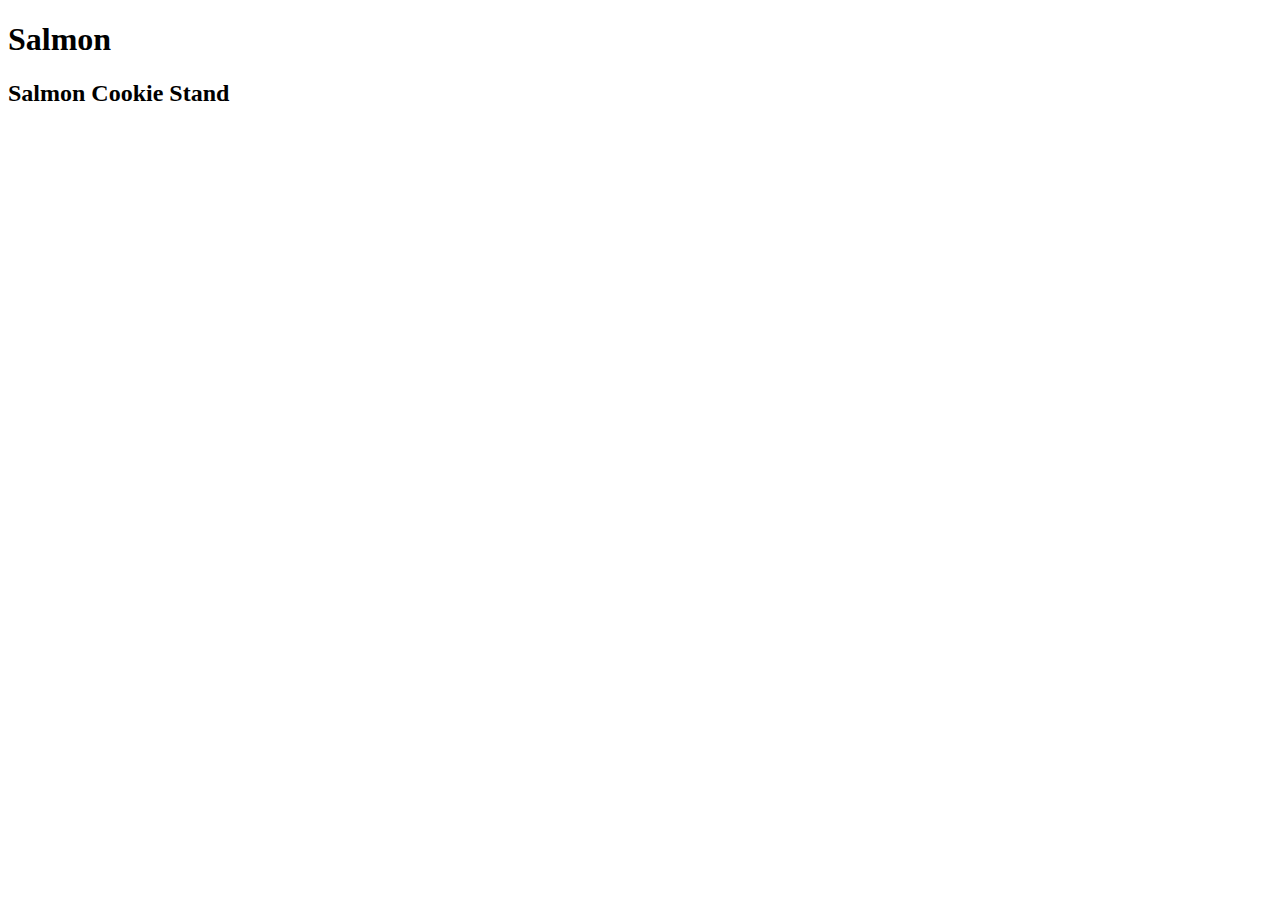
==== index.html @ 8b549c82 "added lab 06" ====
<!DOCTYPE html>
<html lang="en">
<head>
  <title>Cooke-Stand</title>
</head>
<body>
  <h1>Salmon <Cookie-Stand></Cookie-Stand></h1>
  <main>
    <h2>Salmon Cookie Stand</h2>

    <!-- generate this from js: -->
<!--
        <article>
           <h2></h2>
           <p></p>
           <ul>
             <li></li>
           </ul>
           <img>
        </article>
        -->

  </main>
  <!-- <script src="app.js"></script> -->
</body>
</html>
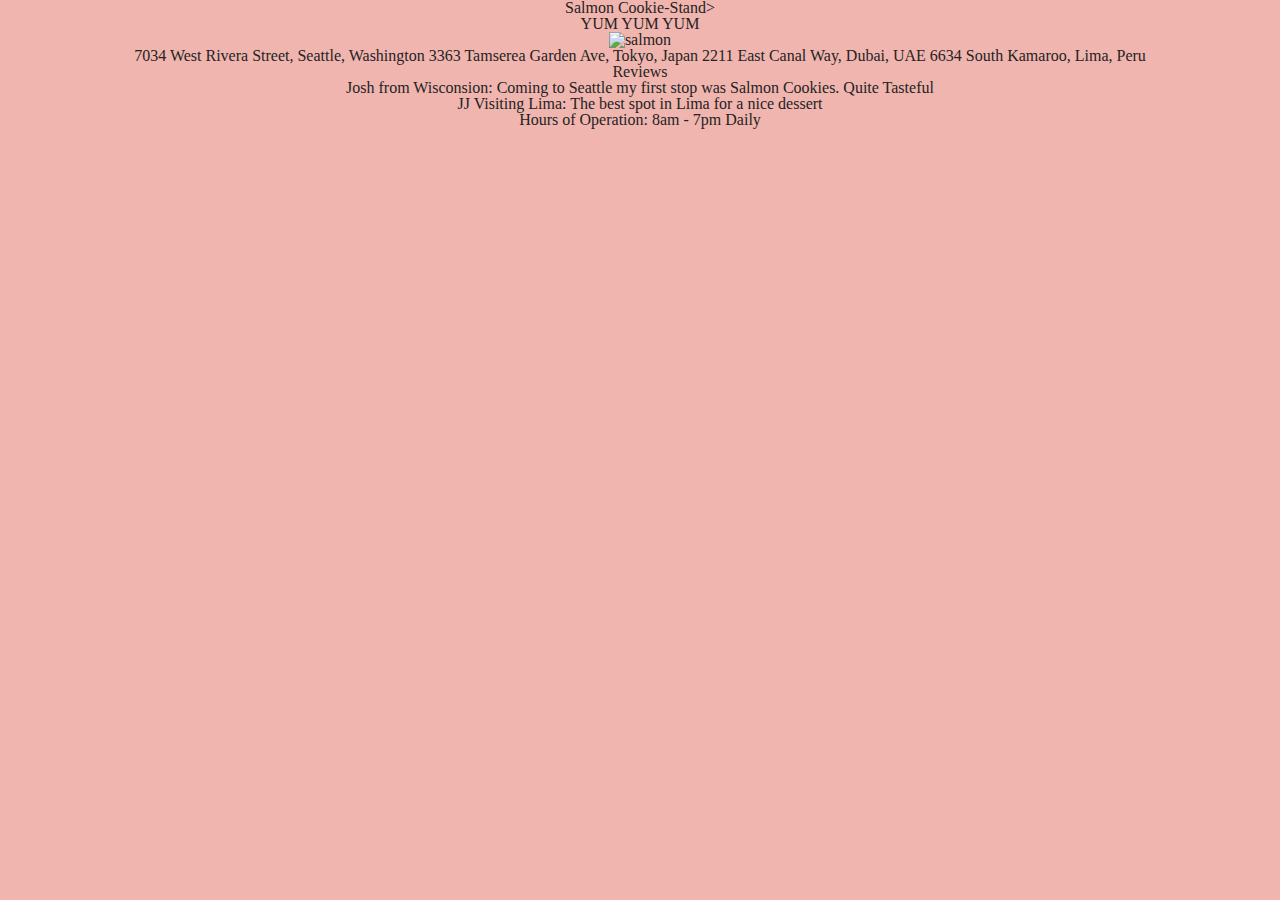
==== commit 1d2d649e: "updating lab08" ====
--- a/index.html
+++ b/index.html
@@ -1,12 +1,30 @@
 <!DOCTYPE html>
 <html lang="en">
 <head>
-  <title>Cooke-Stand</title>
+  <link rel="stylesheet"  href="style.css" />
+  <link rel="stylesheet"  href="reset.css" />
+  <title>Cookie-Stand</title>
 </head>
 <body>
-  <h1>Salmon <Cookie-Stand></Cookie-Stand></h1>
+    <h1>Salmon Cookie-Stand></h1>
+    <h2>YUM YUM YUM</h2>
+    <img class='salmon' src="img/salmon.png" alt="salmon">
+  </body>
+  </body>
   <main>
-    <h2>Salmon Cookie Stand</h2>
+    <nav>
+      <li>
+        7034 West Rivera Street, Seattle, Washington
+        3363 Tamserea Garden Ave, Tokyo, Japan
+        2211 East Canal Way, Dubai, UAE
+        6634 South Kamaroo, Lima, Peru
+      </li>
+    </nav>
+    <article>
+    </article>
+    <h3>Reviews</h3>
+    <p>Josh from Wisconsion: Coming to Seattle my first stop was Salmon Cookies. Quite Tasteful</p>
+    <p>JJ Visiting Lima: The best spot in Lima for a nice dessert</p>
 
     <!-- generate this from js: -->
 <!--
@@ -23,4 +41,5 @@
   </main>
   <!-- <script src="app.js"></script> -->
 </body>
+<footer>Hours of Operation: 8am - 7pm Daily</footer>
 </html>--- a/style.css
+++ b/style.css
@@ -0,0 +1,8 @@
+body {
+  background-color: #f0b5af;
+  font-family: Arial, Helvetica, sans-serif;
+  color: rgb(241, 81, 81);
+  text-align: center;
+  color: rgb(37, 35, 35);
+  font-family: Verdana, Geneva, Tahoma, sans-serif;
+}
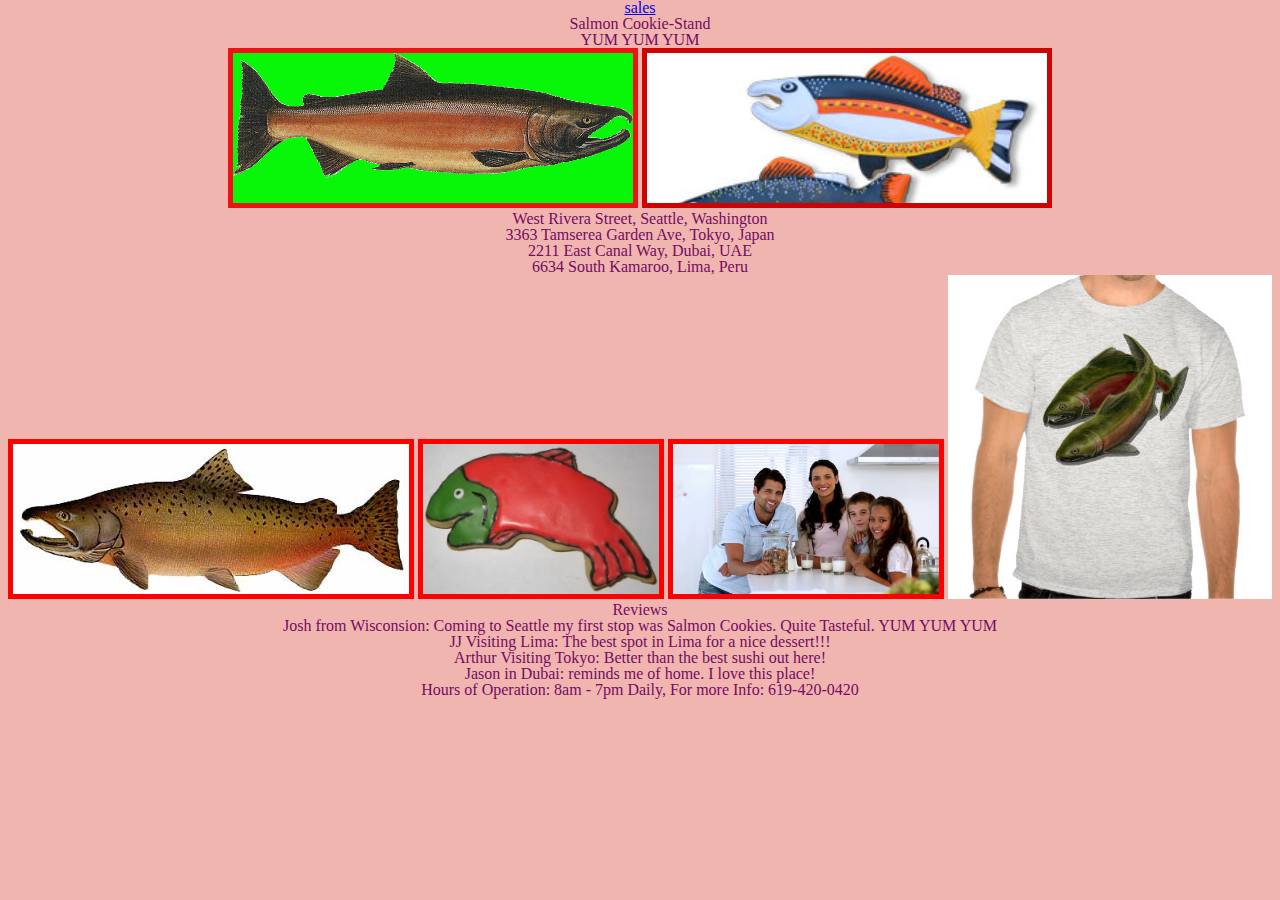
==== commit a05d28df: "added lab 08 updates" ====
--- a/index.html
+++ b/index.html
@@ -5,26 +5,35 @@
   <link rel="stylesheet"  href="reset.css" />
   <title>Cookie-Stand</title>
 </head>
+<nav>
+  <a href="sales.html">sales</a>
+</nav>
 <body>
-    <h1>Salmon Cookie-Stand></h1>
+    <h1>Salmon Cookie-Stand</h1>
     <h2>YUM YUM YUM</h2>
-    <img class='salmon' src="img/salmon.png" alt="salmon">
-  </body>
+    <img id='left' src="images/salmon.png" alt="salmon">
+    <img id='right' src="images/fish.jpg" alt="fish">
   </body>
   <main>
     <nav>
-      <li>
-        7034 West Rivera Street, Seattle, Washington
-        3363 Tamserea Garden Ave, Tokyo, Japan
-        2211 East Canal Way, Dubai, UAE
-        6634 South Kamaroo, Lima, Peru
-      </li>
+      <ol>
+        <li> West Rivera Street, Seattle, Washington</li>
+       <li> 3363 Tamserea Garden Ave, Tokyo, Japan</li>
+        <li> 2211 East Canal Way, Dubai, UAE</li>
+       <li> 6634 South Kamaroo, Lima, Peru</li>
+      </ol>
     </nav>
     <article>
+      <img class='chicken' src="images/chinook.jpg" alt="chinook">
+      <img class='chicken' src="images/frosted-cookie.jpg" alt="frosted-cookie">
+      <img class='chicken' src="images/family.jpg" alt="family">
+      <img class='woot' src="images/shirt.jpg" alt="shirt">
     </article>
     <h3>Reviews</h3>
-    <p>Josh from Wisconsion: Coming to Seattle my first stop was Salmon Cookies. Quite Tasteful</p>
-    <p>JJ Visiting Lima: The best spot in Lima for a nice dessert</p>
+    <p>Josh from Wisconsion: Coming to Seattle my first stop was Salmon Cookies. Quite Tasteful. YUM YUM YUM</p>
+    <p>JJ Visiting Lima: The best spot in Lima for a nice dessert!!!</p>
+    <p>Arthur Visiting Tokyo: Better than the best sushi out here!</p>
+    <p>Jason in Dubai: reminds me of home. I love this place!</p>
 
     <!-- generate this from js: -->
 <!--
@@ -40,6 +49,6 @@
 
   </main>
   <!-- <script src="app.js"></script> -->
+  <footer>Hours of Operation: 8am - 7pm Daily, For more Info: 619-420-0420</footer>
 </body>
-<footer>Hours of Operation: 8am - 7pm Daily</footer>
 </html>--- a/style.css
+++ b/style.css
@@ -1,8 +1,38 @@
+#left {  
+  width: 400px;  
+  height: 150px;  
+  border: 5px solid rgb(240, 18, 18);  
+  background-color: rgb(8, 247, 8);  
+  object-fit: scale-down;  
+  object-position: left top;  
+  }  
+  #right {  
+  width: 400px;  
+  height: 150px;  
+  border: 5px solid rgb(206, 3, 3);  
+  background-color: rgb(4, 117, 4);  
+  object-fit: cover;  
+  object-position: right top;  
+  }  
+
 body {
   background-color: #f0b5af;
   font-family: Arial, Helvetica, sans-serif;
-  color: rgb(241, 81, 81);
+  color: rgb(117, 11, 100);
   text-align: center;
-  color: rgb(37, 35, 35);
   font-family: Verdana, Geneva, Tahoma, sans-serif;
 }
+.chicken {
+    width: 400px;  
+    height: 150px;  
+    border: 5px solid red;  
+    background-color: lightgreen;  
+    object-fit: scale-down;  
+    object-position: center; 
+    max-width: fit-content;
+
+}
+p { 
+  text-shadow: none;
+  font-family:fantasy;
+}